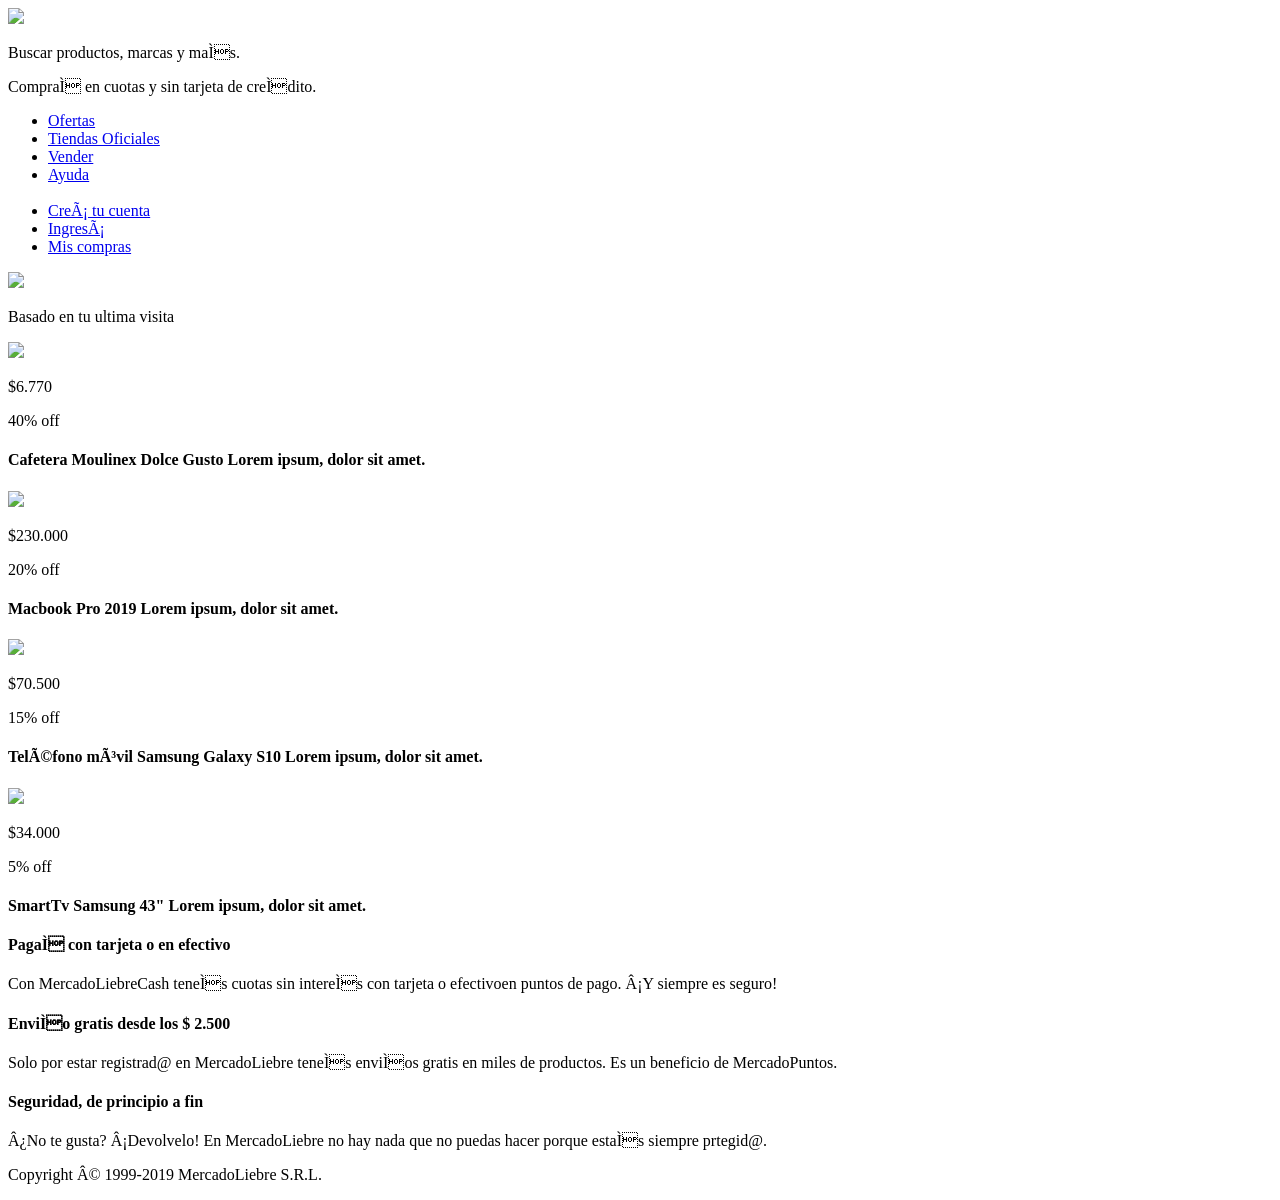
==== index.html @ 73973484 "Mercado Liebre parte 1" ====
<!DOCTYPE html>
<html>
   <head>
        <title>Mercado Liebre</title>
        <meta charset='uft-8'>
        <link rel="stylesheet" href="style_ml.css">
        <meta name="viewport" content="width=device-width, initial-scale=1.0">
    </head>
    <body>
        <header>  
        <img width="auto" src="logo-mercado-liebre.svg">
        <p>Buscar productos, marcas y más.</p>
        <p>Comprá en cuotas y sin tarjeta de crédito.</p>
        <ul>
            <li><a href="#">Ofertas</a></li>
            <li><a href="#">Tiendas Oficiales</a></li>
            <li><a href="#">Vender</a></li>
            <li><a href="#">Ayuda</a></li>
            <br>
            <li><a href="#">Creá tu cuenta</a></li>
            <li><a href="#">Ingresá</a></li>
            <li><a href="#">Mis compras</a></li>
        </ul>
         </header>
        <img width="100%" src="img-home-banner.jpg">
     <section>
        <p>Basado en tu ultima visita</p>
             <article>
             <img width="100%" src="img-cafetera-moulinex.jpg">
             <p>$6.770</p>
             <p>40% off</p>
             <h4>Cafetera Moulinex Dolce Gusto Lorem ipsum, dolor sit amet.</h4>       
            </article>

            <article>
            <img width="100%" src="img-macbook-pro-2019.jpg">
            <p>$230.000</p>
            <p>20% off</p>
            <h4>Macbook Pro 2019 Lorem ipsum, dolor sit amet.</h4>       
            </article>

            <article>
            <img width="100%" src="img-samsung-galaxy-s10.jpg">
            <p>$70.500</p>
            <p>15% off</p>
            <h4>Teléfono móvil Samsung Galaxy S10 Lorem ipsum, dolor sit amet.</h4>       
            </article>

            <article>
            <img width="100%" src="img-tv-samsung-smart.jpg">
            <p>$34.000</p>
            <p>5% off</p>
            <h4>SmartTv Samsung 43" Lorem ipsum, dolor sit amet.</h4>       
            </article>            
    </section>
   
          <h4>Pagá con tarjeta o en efectivo</h4>
          <p>Con MercadoLiebreCash tenés cuotas sin interés con tarjeta o efectivoen puntos de pago. ¡Y siempre es seguro!</p>

          <h4>Envío gratis desde los $ 2.500</h4>
          <p>Solo por estar registrad@ en MercadoLiebre tenés envíos gratis en miles de productos. Es un beneficio de MercadoPuntos.</p>

          <h4>Seguridad, de principio a fin</h4>
          <p>¿No te gusta? ¡Devolvelo! En MercadoLiebre no hay nada que no puedas hacer porque estás siempre prtegid@.</p>

          <p>Copyright © 1999-2019 MercadoLiebre S.R.L.</p>
        
    </body>
</html>
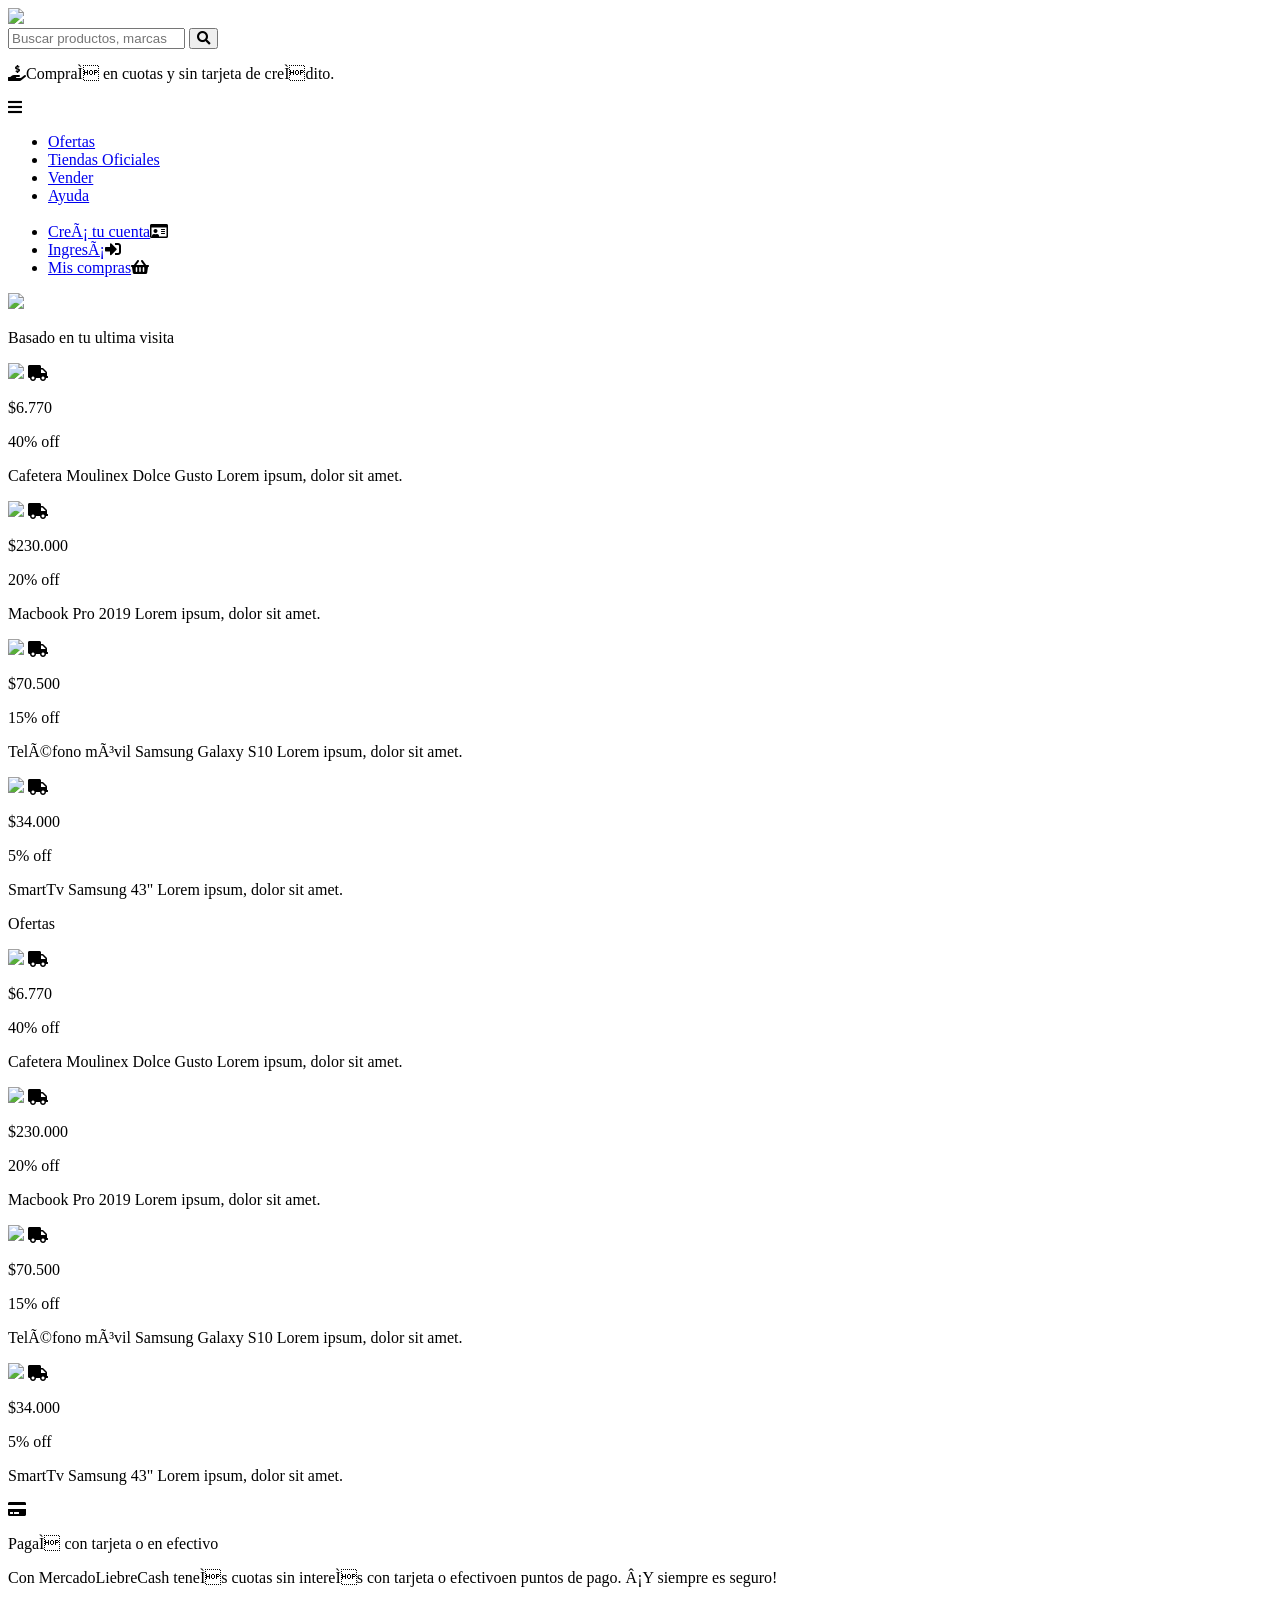
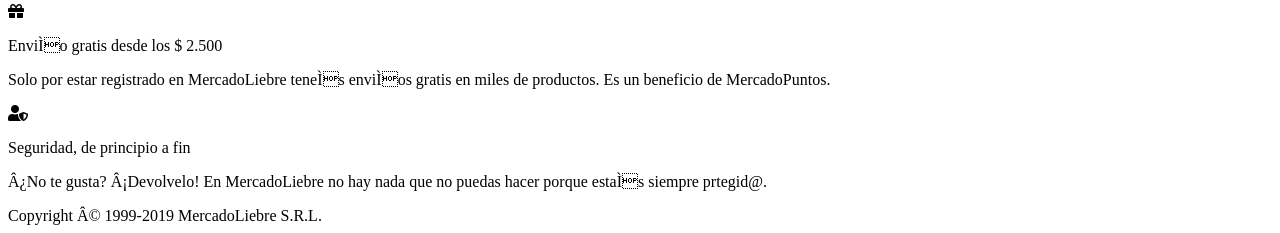
==== commit c549699b: "Progreso Mercado Liebre" ====
--- a/index.html
+++ b/index.html
@@ -1,73 +1,140 @@
-
 <!DOCTYPE html>
 <html>
-   <head>
-        <title>Mercado Liebre</title>
-        <meta charset='uft-8'>
-        <link rel="stylesheet" href="style_ml.css">
-        <meta name="viewport" content="width=device-width, initial-scale=1.0">
-    </head>
-    <body>
-        <header>  
-        <img width="auto" src="logo-mercado-liebre.svg">
-        <p>Buscar productos, marcas y más.</p>
-        <p>Comprá en cuotas y sin tarjeta de crédito.</p>
-        <ul>
-            <li><a href="#">Ofertas</a></li>
-            <li><a href="#">Tiendas Oficiales</a></li>
-            <li><a href="#">Vender</a></li>
-            <li><a href="#">Ayuda</a></li>
-            <br>
-            <li><a href="#">Creá tu cuenta</a></li>
-            <li><a href="#">Ingresá</a></li>
-            <li><a href="#">Mis compras</a></li>
-        </ul>
-         </header>
-        <img width="100%" src="img-home-banner.jpg">
-     <section>
-        <p>Basado en tu ultima visita</p>
-             <article>
-             <img width="100%" src="img-cafetera-moulinex.jpg">
-             <p>$6.770</p>
-             <p>40% off</p>
-             <h4>Cafetera Moulinex Dolce Gusto Lorem ipsum, dolor sit amet.</h4>       
-            </article>
+  <head>
+    <title>Mercado Liebre</title>
+    <meta charset='uft-8'>
+    <link rel="stylesheet" href="style_ml.css">
+    <meta name="viewport" content="width=device-width, initial-scale=1.0">
+    <link rel="stylesheet" href="https://fonts.googleapis.com/css2?family=Roboto&display=swap">
+    <link rel="stylesheet" href="https://cdnjs.cloudflare.com/ajax/libs/font-awesome/5.11.2/css/all.min.css">
+  </head>
 
-            <article>
-            <img width="100%" src="img-macbook-pro-2019.jpg">
-            <p>$230.000</p>
-            <p>20% off</p>
-            <h4>Macbook Pro 2019 Lorem ipsum, dolor sit amet.</h4>       
-            </article>
+<body>
+  <header class="head">  
+    <img class="w-50" width="auto" src="logo-mercado-liebre.svg">
+   <div>
+     <input class="w-50" type="text" name="barradebusqueda" id="search" placeholder="Buscar productos, marcas">
+     <button><i class="fas fa-search"></i></button>
+   </div>
+    <p class="compraen"><i class="fas fa-hand-holding-usd"></i>Comprá en cuotas y sin tarjeta de crédito.</p>
+    
+    <nav class="navegador"> 
+     <div class= "hamburger-container">
+     <i class="fas fa-bars"></i>
+     
+       <ul class="links">
+       <li><a href="#">Ofertas</a></li>
+       <li><a href="#">Tiendas Oficiales</a></li>
+       <li><a href="#">Vender</a></li>
+       <li><a href="#">Ayuda</a></li>
+       <br>
+       <li><a href="/registro">Creá tu cuenta</a><i class="far fa-id-card"></i></li>
+       <li><a href="/login">Ingresá</a><i class="fas fa-sign-in-alt"></i></li>
+       <li><a href="/miscompras">Mis compras</a><i class="fas fa-shopping-basket"></i></li>
+       </ul>
+     </div>  
+    </nav>
+ </header>
 
-            <article>
-            <img width="100%" src="img-samsung-galaxy-s10.jpg">
-            <p>$70.500</p>
-            <p>15% off</p>
-            <h4>Teléfono móvil Samsung Galaxy S10 Lorem ipsum, dolor sit amet.</h4>       
-            </article>
+  <section>
+    <img class="banner" width="100%" src="img-home-banner.jpg">
+  </section>
+  
+  <main>
+    <section>
+    <p class="titulares">Basado en tu ultima visita</p>
+      <article class="productos">
+        <img width="100%" src="img-cafetera-moulinex.jpg">
+        <i class="fas fa-truck"></i>
+        <p class="precios">$6.770</p>
+        <p class="descuentos">40% off</p>
+        <p class="descripciones">Cafetera Moulinex Dolce Gusto Lorem ipsum, dolor sit amet.</p>       
+      </article>
 
-            <article>
-            <img width="100%" src="img-tv-samsung-smart.jpg">
-            <p>$34.000</p>
-            <p>5% off</p>
-            <h4>SmartTv Samsung 43" Lorem ipsum, dolor sit amet.</h4>       
-            </article>            
+      <article class="productos">
+        <img width="100%" src="img-macbook-pro-2019.jpg">
+        <i class="fas fa-truck"></i>
+        <p class="precios">$230.000</p>
+        <p class="descuentos">20% off</p>
+        <p class="descripciones">Macbook Pro 2019 Lorem ipsum, dolor sit amet.</p>       
+      </article>
+
+      <article class="productos">
+        <img width="100%" src="img-samsung-galaxy-s10.jpg">
+        <i class="fas fa-truck"></i>
+        <p class="precios">$70.500</p>
+        <p class="descuentos">15% off</p>
+        <p class="descripciones">Teléfono móvil Samsung Galaxy S10 Lorem ipsum, dolor sit amet.</p>       
+      </article>
+
+      <article class="productos">
+        <img width="100%" src="img-tv-samsung-smart.jpg">
+        <i class="fas fa-truck"></i>
+        <p class="precios">$34.000</p>
+        <p class="descuentos">5% off</p>
+        <p class="descripciones">SmartTv Samsung 43" Lorem ipsum, dolor sit amet.</p>       
+      </article> 
     </section>
-   
-          <h4>Pagá con tarjeta o en efectivo</h4>
-          <p>Con MercadoLiebreCash tenés cuotas sin interés con tarjeta o efectivoen puntos de pago. ¡Y siempre es seguro!</p>
 
-          <h4>Envío gratis desde los $ 2.500</h4>
-          <p>Solo por estar registrad@ en MercadoLiebre tenés envíos gratis en miles de productos. Es un beneficio de MercadoPuntos.</p>
+    <section>
+    <p class="titulares">Ofertas</p>
+      <article class="productos">
+        <img width="100%" src="img-cafetera-moulinex.jpg">
+        <i class="fas fa-truck"></i>
+        <p class="precios">$6.770</p>
+        <p class="descuentos">40% off</p>
+        <p class="descripciones">Cafetera Moulinex Dolce Gusto Lorem ipsum, dolor sit amet.</p>       
+      </article>
 
-          <h4>Seguridad, de principio a fin</h4>
-          <p>¿No te gusta? ¡Devolvelo! En MercadoLiebre no hay nada que no puedas hacer porque estás siempre prtegid@.</p>
+      <article class="productos">
+        <img width="100%" src="img-macbook-pro-2019.jpg">
+        <i class="fas fa-truck"></i>
+        <p class="precios">$230.000</p>
+        <p class="descuentos">20% off</p>
+        <p class="descripciones">Macbook Pro 2019 Lorem ipsum, dolor sit amet.</p>       
+      </article>
 
-          <p>Copyright © 1999-2019 MercadoLiebre S.R.L.</p>
-        
-    </body>
+      <article class="productos">
+        <img width="100%" src="img-samsung-galaxy-s10.jpg">
+        <i class="fas fa-truck"></i>
+        <p class="precios">$70.500</p>
+        <p class="descuentos">15% off</p>
+        <p class="descripciones">Teléfono móvil Samsung Galaxy S10 Lorem ipsum, dolor sit amet.</p>       
+      </article>
+
+      <article class="productos">
+        <img width="100%" src="img-tv-samsung-smart.jpg">
+        <i class="fas fa-truck"></i>
+        <p class="precios">$34.000</p>
+        <p class="descuentos">5% off</p>
+        <p class="descripciones">SmartTv Samsung 43" Lorem ipsum, dolor sit amet.</p>       
+      </article>            
+    </section>
+  </main>  
+
+  <footer class="piedepagina">
+    <article class="artpie">
+      <i class="fas fa-credit-card logoazul"></i> 
+      <p class="titulopie">Pagá con tarjeta o en efectivo</p>
+      <p class="parrafospie">Con MercadoLiebreCash tenés cuotas sin interés con tarjeta o efectivoen puntos de pago. ¡Y siempre es seguro!</p>
+    </article>
+
+    <article class="artpie">
+      <i class="fas fa-gift logoazul"></i>
+      <p class="titulopie">Envío gratis desde los $ 2.500</p>
+      <p class="parrafospie">Solo por estar registrado en MercadoLiebre tenés envíos gratis en miles de productos. Es un beneficio de MercadoPuntos.</p>
+    </article>
+
+    <article class="artpie">
+      <i class="fas fa-user-shield logoazul"></i>
+      <p class="titulopie">Seguridad, de principio a fin</p>
+      <p class="parrafospie">¿No te gusta? ¡Devolvelo! En MercadoLiebre no hay nada que no puedas hacer porque estás siempre prtegid@.</p>
+    </article>
+
+    <div class="parrafospie "artpie"">Copyright © 1999-2019 MercadoLiebre S.R.L.</div>
+    
+  </footer>
+
+</body>
 </html>
 
-
-
